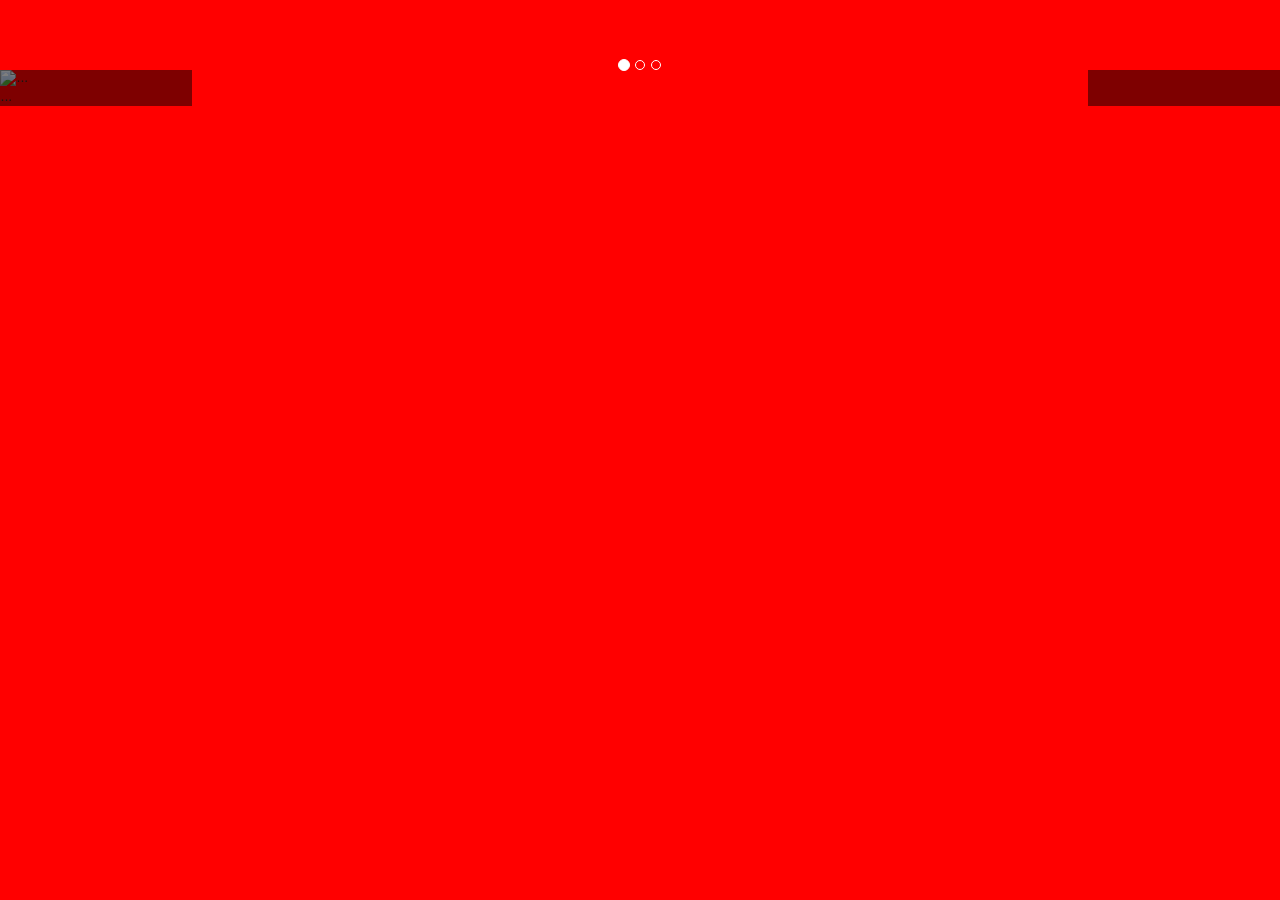
==== secondpage.html @ 001c84d5 "added song to website and second page" ====
<!DOCTYPE html>
<html>
<head>
	<link rel="stylesheet" type="text/css" href="css/bootstrap.min.css">
	<link rel="stylesheet" type="text/css" href="css/main.css">
	<link href='http://fonts.googleapis.com/css?family=Lily+Script+One' rel='stylesheet' type='text/css'>
	<title>About Me</title>
</head>
<body class="body2">
	<div class="aboutme">
		<h1>About Me</h1>
		</div>
<div id="carousel-example-generic" class="carousel slide" data-ride="carousel">
  <!-- Indicators -->
  <ol class="carousel-indicators">
    <li data-target="#carousel-example-generic" data-slide-to="0" class="active"></li>
    <li data-target="#carousel-example-generic" data-slide-to="1"></li>
    <li data-target="#carousel-example-generic" data-slide-to="2"></li>
  </ol>

  <!-- Wrapper for slides -->
  <div class="carousel-inner">
    <div class="item active">
      <img src="cousins.jpg" alt="...">
    </div>
    <div class="item">
      <img src="dad family.jpg" alt="...">
      <div class="carousel-caption">
        ...
      </div>
    </div>
    ...
  </div>

  <!-- Controls -->
  <a class="left carousel-control" href="#carousel-example-generic" role="button" data-slide="prev">
    <span class="glyphicon glyphicon-chevron-left"></span>
  </a>
  <a class="right carousel-control" href="#carousel-example-generic" role="button" data-slide="next">
    <span class="glyphicon glyphicon-chevron-right"></span>
  </a>
</div>
</body>
</html>
---- css/main.css ----
.body{
	background-color: black;
}

.about-me {
	color: green;
	text-align: center;
	font-family: 'Lily Script One', cursive;
}

.aboutme {
	color: red;
	text-align: center;
	font-family: 'Lily Script One', cursive;
}

.section {
	font-family: 'Exo 2', sans-serif;
	padding: 30px 20px 20px 20px;
	font-size: 20px;
	color: green;
	margin: 20px 20px 20px 30px;
	text-align: center;
}

.section2 {
	background-color: red;

}


#enjoy {
	font-family: 'Lobster', cursive;
	padding: 20px 30px 30px 20px;
	color: green;
	text-align: center;
	font-size: 50px;
}

.second {
	font-family: 'Exo 2', sans-serif;
	font-size: 20px;
	color: green;
	text-align: left;
	margin: 0px 10px 10px 90px;
	width: 100px;
}

.body2 {
	background-color: red;
}

a:link {
	color: white;
	background-color: black;
}

a:visited {
	color: white;
	background-color: black;
}

a:hover {
  color: green;
  background-color: black ;
  text-decoration: none;
}

a:active {
	color: green;
	background-color: black;
}

.audio {
	opacity: 0;
}
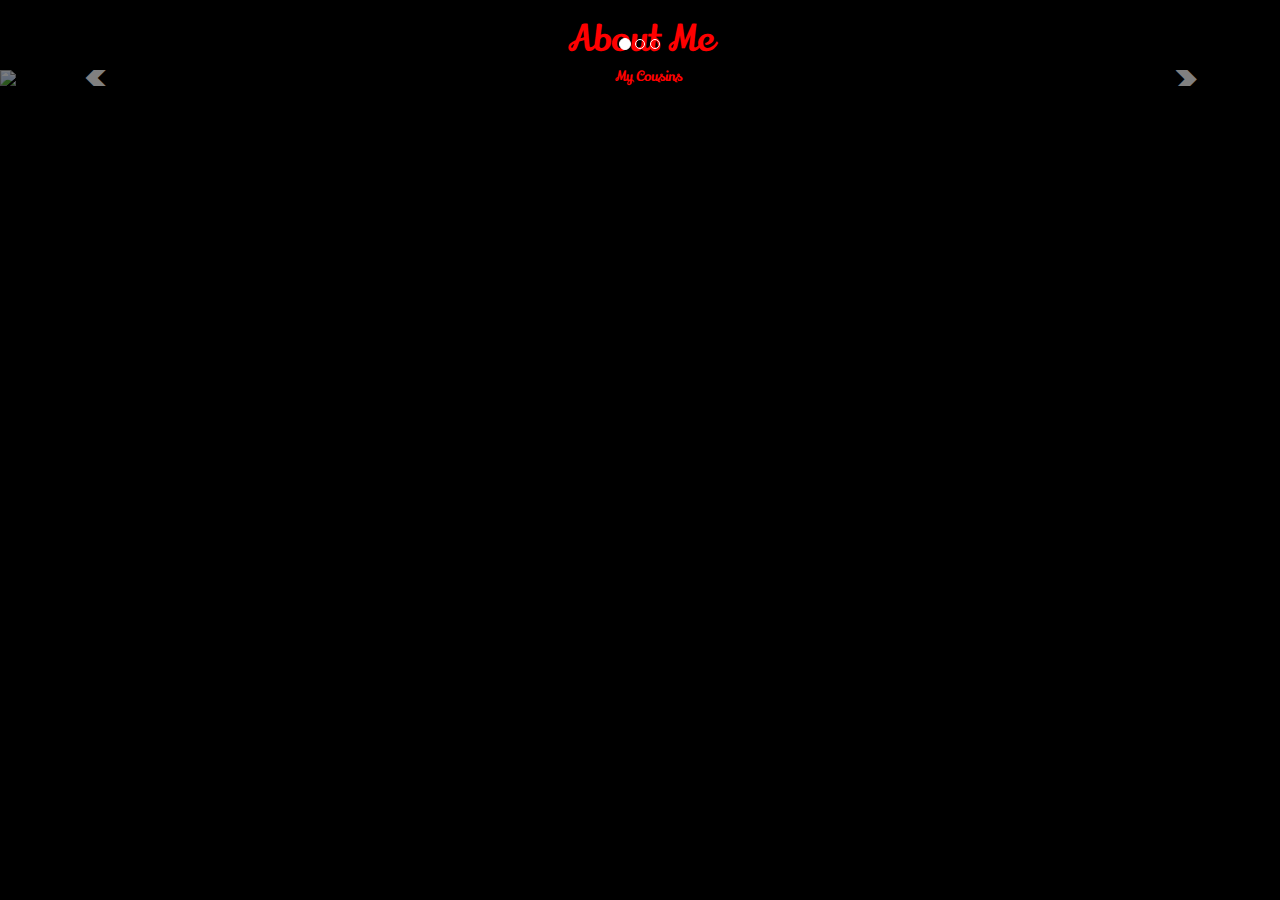
==== commit e28e4e57: "fixed carousel and added google jQuery script" ====
--- a/secondpage.html
+++ b/secondpage.html
@@ -9,8 +9,8 @@
 <body class="body2">
 	<div class="aboutme">
 		<h1>About Me</h1>
-		</div>
-<div id="carousel-example-generic" class="carousel slide" data-ride="carousel">
+	
+	<div id="carousel-example-generic" class="carousel slide" data-ride="carousel">
   <!-- Indicators -->
   <ol class="carousel-indicators">
     <li data-target="#carousel-example-generic" data-slide-to="0" class="active"></li>
@@ -21,17 +21,11 @@
   <!-- Wrapper for slides -->
   <div class="carousel-inner">
     <div class="item active">
-      <img src="cousins.jpg" alt="...">
+      <img src="cousins.jpg" alt="My Cousins">
     </div>
     <div class="item">
-      <img src="dad family.jpg" alt="...">
-      <div class="carousel-caption">
-        ...
-      </div>
-    </div>
-    ...
-  </div>
-
+      <img src="dadfamily.jpg" alt="Dad's Family">
+     </div>
   <!-- Controls -->
   <a class="left carousel-control" href="#carousel-example-generic" role="button" data-slide="prev">
     <span class="glyphicon glyphicon-chevron-left"></span>
@@ -40,5 +34,8 @@
     <span class="glyphicon glyphicon-chevron-right"></span>
   </a>
 </div>
+
+<script src="http://ajax.googleapis.com/ajax/libs/jquery/1.11.1/jquery.min.js"></script>
+<script type="text/javascript" src="js/bootstrap.min.js"></script>
 </body>
 </html>--- a/css/main.css
+++ b/css/main.css
@@ -2,62 +2,56 @@
 	background-color: black;
 }
 
+.body2 {
+	background-color: black;
+} 
+
 .about-me {
-	color: green;
-	text-align: center;
-	font-family: 'Lily Script One', cursive;
+  color: green;
+  text-align: center;
+  font-family: 'Lily Script One', cursive;
 }
 
 .aboutme {
-	color: red;
-	text-align: center;
-	font-family: 'Lily Script One', cursive;
+  color: red;
+  text-align: center;
+  font-family: 'Lily Script One', cursive;
 }
 
 .section {
-	font-family: 'Exo 2', sans-serif;
-	padding: 30px 20px 20px 20px;
-	font-size: 20px;
-	color: green;
-	margin: 20px 20px 20px 30px;
-	text-align: center;
+  font-family: 'Exo 2', sans-serif;
+  padding: 30px 20px 20px 20px;
+  font-size: 20px;
+  color: green;
+  margin: 20px 20px 20px 30px;
+  text-align: center;
 }
 
-.section2 {
-	background-color: red;
-
-}
-
-
 #enjoy {
-	font-family: 'Lobster', cursive;
-	padding: 20px 30px 30px 20px;
-	color: green;
-	text-align: center;
-	font-size: 50px;
+  font-family: 'Lobster', cursive;
+  padding: 20px 30px 30px 20px;
+  color: green;
+  text-align: center;
+  font-size: 50px;
 }
 
 .second {
-	font-family: 'Exo 2', sans-serif;
-	font-size: 20px;
-	color: green;
-	text-align: left;
-	margin: 0px 10px 10px 90px;
-	width: 100px;
-}
-
-.body2 {
-	background-color: red;
+  font-family: 'Exo 2', sans-serif;
+  font-size: 20px;
+  color: green;
+  text-align: left;
+  margin: 0px 10px 10px 90px;
+  width: 100px;
 }
 
 a:link {
-	color: white;
-	background-color: black;
+  color: white;
+  background-color: black;
 }
 
 a:visited {
-	color: white;
-	background-color: black;
+  color: white;
+  background-color: black;
 }
 
 a:hover {
@@ -67,10 +61,10 @@
 }
 
 a:active {
-	color: green;
-	background-color: black;
+  color: green;
+  background-color: black;
 }
 
 .audio {
-	opacity: 0;
+  opacity: 0;
 }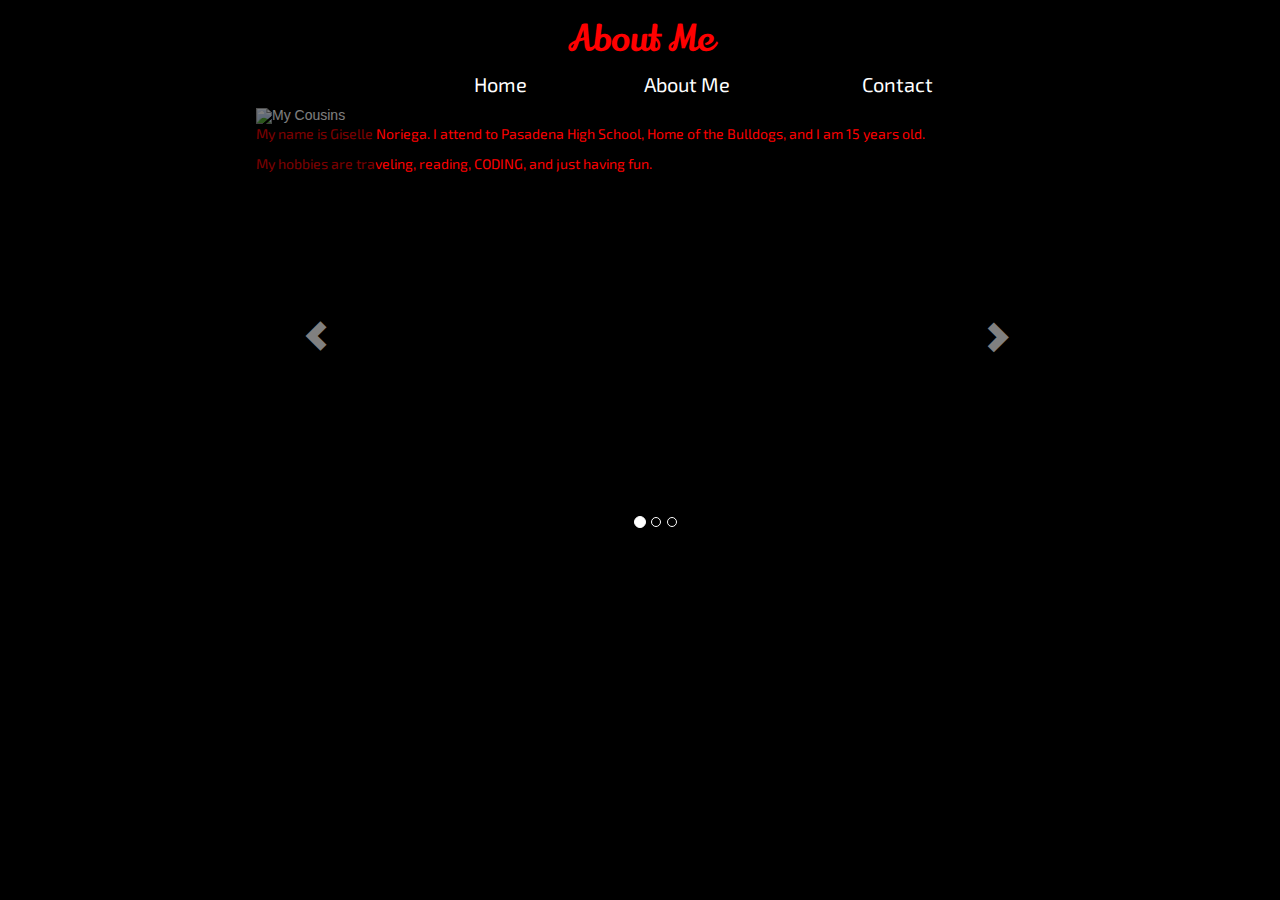
==== commit 1b75895d: "added more pictures to carousel and added a third webpage" ====
--- a/secondpage.html
+++ b/secondpage.html
@@ -4,12 +4,23 @@
 	<link rel="stylesheet" type="text/css" href="css/bootstrap.min.css">
 	<link rel="stylesheet" type="text/css" href="css/main.css">
 	<link href='http://fonts.googleapis.com/css?family=Lily+Script+One' rel='stylesheet' type='text/css'>
+  <link href='http://fonts.googleapis.com/css?family=Exo+2' rel='stylesheet' type='text/css'>
 	<title>About Me</title>
 </head>
 <body class="body2">
 	<div class="aboutme">
 		<h1>About Me</h1>
-	
+    <section class="second">
+      <a href="index.html">Home</li>
+    </section>
+    <section class="second">
+      <a href="secondpage.html">About Me</li>
+    </section>
+    <section class="second">
+      <a href="thirdpage.html">Contact</li>
+    </section>
+	</div>
+
 	<div id="carousel-example-generic" class="carousel slide" data-ride="carousel">
   <!-- Indicators -->
   <ol class="carousel-indicators">
@@ -26,6 +37,41 @@
     <div class="item">
       <img src="dadfamily.jpg" alt="Dad's Family">
      </div>
+     <div class="item">
+      <img src="family.jpg" alt="Family">
+     </div>
+     <div class="item">
+      <img src="familia.jpg" alt="Family">
+     </div>
+     <div class="item">
+      <img src="fambam.jpg" alt="Family">
+     </div>
+     <div class="item">
+      <img src="kids.jpg" alt="Family">
+     </div>
+     <div class="item">
+      <img src="laughlin.jpg" alt="Family">
+     </div>
+     <div class="item">
+      <img src="picturee.jpg" alt="Family">
+     </div>
+     <div class="item">
+      <img src="gloria.jpg" alt="Family">
+     </div>
+     <div class="item">
+      <img src="girls.jpg" alt="Family">
+     </div>
+     <div class="item">
+      <img src="universal.jpg" alt="Family">
+     </div>
+  </div>
+  <div>
+  <section class="paragraph">
+    <p>My name is Giselle Noriega. I attend to Pasadena High School, Home of the Bulldogs, and I am 15 years old.</p>
+    <p>My hobbies are traveling, reading, CODING, and just having fun.</p>
+  </section>
+  </div>
+
   <!-- Controls -->
   <a class="left carousel-control" href="#carousel-example-generic" role="button" data-slide="prev">
     <span class="glyphicon glyphicon-chevron-left"></span>
@@ -35,6 +81,8 @@
   </a>
 </div>
 
+
+
 <script src="http://ajax.googleapis.com/ajax/libs/jquery/1.11.1/jquery.min.js"></script>
 <script type="text/javascript" src="js/bootstrap.min.js"></script>
 </body>
--- a/css/main.css
+++ b/css/main.css
@@ -39,9 +39,21 @@
   font-family: 'Exo 2', sans-serif;
   font-size: 20px;
   color: green;
-  text-align: left;
+  text-align: right;
   margin: 0px 10px 10px 90px;
   width: 100px;
+  display: inline-block;
+}
+
+.third {
+  font-family: 'Exo 2', sans-serif;
+  font-size: 20px;
+  color: green;
+  text-align: right;
+  margin: 0px 10px 10px 90px;
+  width: 100px;
+  display: inline-block;
+  padding-right: 60px;
 }
 
 a:link {
@@ -55,16 +67,28 @@
 }
 
 a:hover {
-  color: green;
+  color: red;
   background-color: black ;
   text-decoration: none;
 }
 
 a:active {
-  color: green;
+  color: red;
   background-color: black;
 }
 
 .audio {
   opacity: 0;
+}
+
+.paragraph {
+  background-color: black;
+  color: red;
+  font-family: 'Exo 2', sans-serif;
+}
+
+#carousel-example-generic {
+  width: 800px;
+  margin: 0 20%;
+  height: 455px;
 }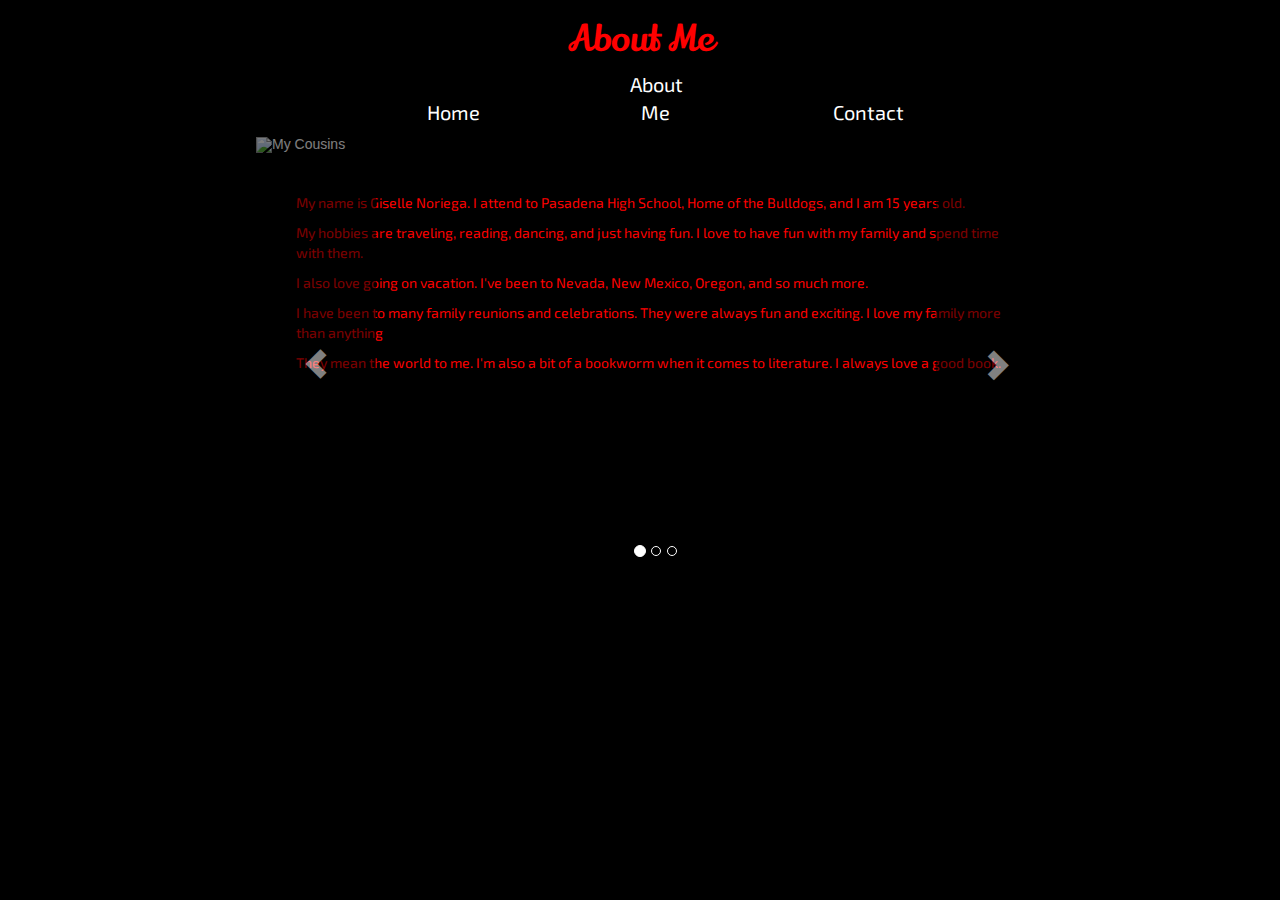
==== commit f3b3b1ba: "added a third page but could not link my social media" ====
--- a/secondpage.html
+++ b/secondpage.html
@@ -10,13 +10,13 @@
 <body class="body2">
 	<div class="aboutme">
 		<h1>About Me</h1>
-    <section class="second">
+    <section class="third">
       <a href="index.html">Home</li>
     </section>
-    <section class="second">
+    <section class="third">
       <a href="secondpage.html">About Me</li>
     </section>
-    <section class="second">
+    <section class="third">
       <a href="thirdpage.html">Contact</li>
     </section>
 	</div>
@@ -41,7 +41,7 @@
       <img src="family.jpg" alt="Family">
      </div>
      <div class="item">
-      <img src="familia.jpg" alt="Family">
+      <img src="Napoleon_dance.gif" alt="Family">
      </div>
      <div class="item">
       <img src="fambam.jpg" alt="Family">
@@ -65,10 +65,13 @@
       <img src="universal.jpg" alt="Family">
      </div>
   </div>
-  <div>
-  <section class="paragraph">
+  <div class="paragraph">
+  <section>
     <p>My name is Giselle Noriega. I attend to Pasadena High School, Home of the Bulldogs, and I am 15 years old.</p>
-    <p>My hobbies are traveling, reading, CODING, and just having fun.</p>
+    <p>My hobbies are traveling, reading, dancing, and just having fun. I love to have fun with my family and spend time with them.</p>
+    <p>I also love going on vacation. I've been to Nevada, New Mexico, Oregon, and so much more.</p>
+    <p>I have been to many family reunions and celebrations. They were always fun and exciting. I love my family more than anything</p>
+    <p>They mean the world to me. I'm also a bit of a bookworm when it comes to literature. I always love a good book.</p>
   </section>
   </div>
 
--- a/css/main.css
+++ b/css/main.css
@@ -6,7 +6,11 @@
 	background-color: black;
 } 
 
-.about-me {
+.body3 {
+  background-color: black;
+}
+
+.home {
   color: green;
   text-align: center;
   font-family: 'Lily Script One', cursive;
@@ -14,6 +18,12 @@
 
 .aboutme {
   color: red;
+  text-align: center;
+  font-family: 'Lily Script One', cursive;
+}
+
+.contact {
+  color: blue;
   text-align: center;
   font-family: 'Lily Script One', cursive;
 }
@@ -39,8 +49,8 @@
   font-family: 'Exo 2', sans-serif;
   font-size: 20px;
   color: green;
-  text-align: right;
-  margin: 0px 10px 10px 90px;
+  text-align: center;
+  margin: 0px 0px 0px 255px;
   width: 100px;
   display: inline-block;
 }
@@ -85,6 +95,7 @@
   background-color: black;
   color: red;
   font-family: 'Exo 2', sans-serif;
+  padding: 40px 30px 30px 40px; 
 }
 
 #carousel-example-generic {
